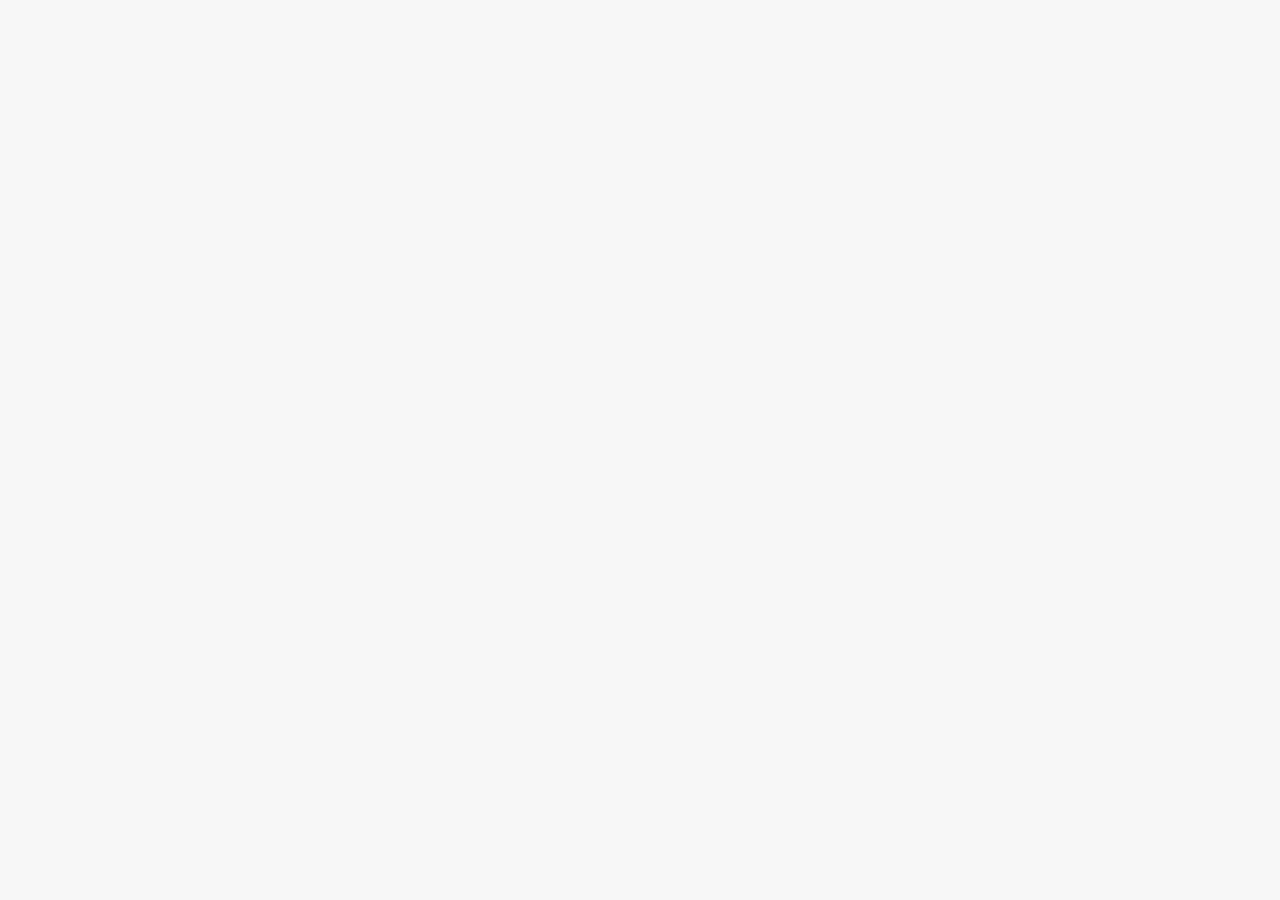
==== Frontend/index.html @ b646aa69 "Project Restructured" ====
<!DOCTYPE html>
<html lang="en">
<head>
  <meta charset="UTF-8">
  <meta name="viewport" content="width=device-width, initial-scale=1.0">
  <title>Excel File Processing</title>
  <link rel="stylesheet" href="styles.css">
</head>
<body>
  <div class="container">
    <h1>Excel File Processing</h1>
    <input type="file" id="excelFileInput" class="file-input" accept=".xls, .xlsx">
    <button id="processBtn" class="btn">Process Excel</button>
    
  </div>
  <div>
    <div class="output" id="outputDiv">
      <div class="table-container">
  <table>
    <thead>
      <tr>
        <th>Serial Number</th>
        <th>File Name</th>
        <!-- Add more headers if needed -->
      </tr>
    </thead>
    <tbody id="tableBody">
      <!-- Table rows will be dynamically added here -->
    </tbody>
  </table>
</div>
    </div>
  </div>
  <script src="script.js"></script>
</body>
</html>
---- Frontend/styles.css ----
body {
  font-family: Arial, sans-serif;
  background-color: #f7f7f7;
  margin: 0;
  padding: 0;
  display: block;
  justify-content: center;
  align-items: center;
  height: 100vh;
}

.container {
  max-width: 1000px;
  margin: 0 auto;
  padding: 90px;
  background-color: white;
  box-shadow: 0 2px 4px rgba(0, 0, 0, 0.1);
  border-radius: 8px;
  opacity: 0;
  transform: translateY(20px);
  animation: fadeInUp 0.5s forwards;
  text-align: center;
}

@keyframes fadeInUp {
  to {
    opacity: 1;
    transform: translateY(0);
  }
}

h1 {
  margin-top: 0;
  font-size: 24px;
  color: #333;
}

.file-input {
  margin-bottom: 10px;
  padding: 8px;
  border: 1px solid #ccc;
  border-radius: 4px;
  width: 100%;
}

.btn {
  background-color: #007bff;
  color: white;
  padding: 10px 20px;
  border: none;
  cursor: pointer;
  transition: background-color 0.3s ease;
  border-radius: 4px;
  
}

.btn:hover {
  background-color: #0056b3;
}
.output {
  max-width: 80%;
  margin: auto;
  margin-top: 2%;
  padding: 10px;
  background-color: white;
  box-shadow: 0 2px 4px rgba(0, 0, 0, 0.1);
  border-radius: 8px;
  opacity: 0;
  transform: translateY(20px);
  animation: fadeInUp 0.5s forwards;
  text-align: center;
  overflow: auto; /* Enable vertical and horizontal scrolling */
}
.table-container {
  overflow-x: auto;
}
.table-container {
  border: 1px solid #ccc;
  border-radius: 4px;
  overflow-x: scroll; /* Allow horizontal scrolling */
  width: 100%;
  max-width: 100%; /* Allow the table to take up full width */
}

table {
  table-layout: auto; /* Use automatic table layout */
  width: 100%;
  border-collapse: collapse;
}

th, td {
  padding: 8px;
  border-bottom: 1px solid #ccc;
  border-right: 1px solid #ccc;
  text-align: left;
  font-size: 14px; /* Adjust the font size as needed */
  white-space: normal; /* Allow word wrap */
}

th {
  background-color: #f2f2f2;
}

/* Remove border from the last table cell in each row */
td:last-child {
  border-right: none;
}
thead th {
  padding: 8px;
  border-bottom: 1px solid #ccc;
  background-color: #f2f2f2;
}

/* Add spacing between rows */
tbody tr {
  border-bottom: 2px solid #ccc;
}

/* Remove border from the last table cell in each row */
td:last-child {
  border-right: none;
}
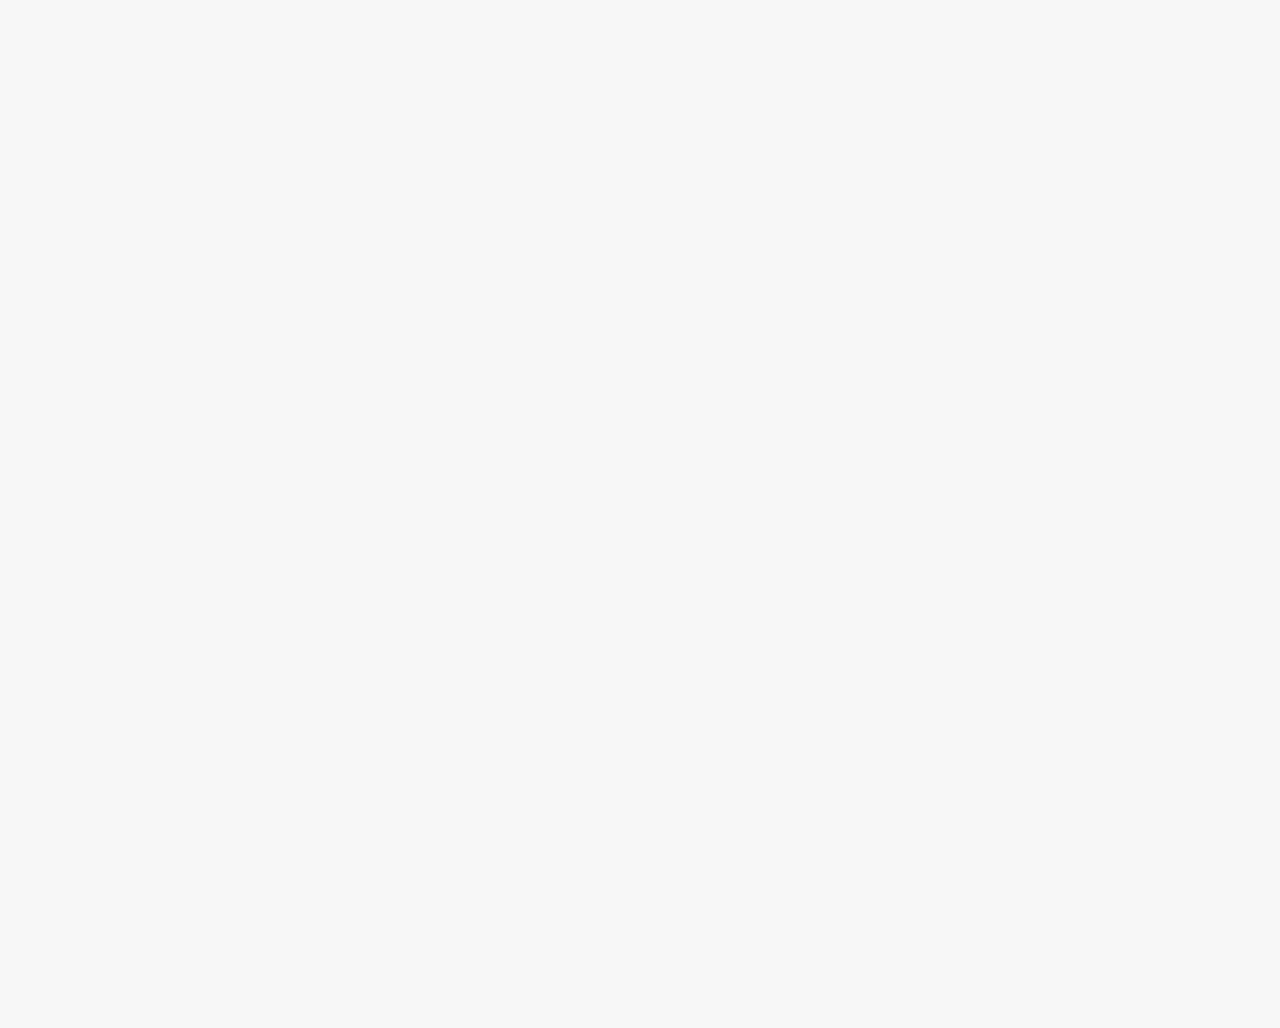
==== commit 6893dd27: "addtions" ====
--- a/Frontend/index.html
+++ b/Frontend/index.html
@@ -1,36 +1,44 @@
 <!DOCTYPE html>
 <html lang="en">
-<head>
-  <meta charset="UTF-8">
-  <meta name="viewport" content="width=device-width, initial-scale=1.0">
-  <title>Excel File Processing</title>
-  <link rel="stylesheet" href="styles.css">
-</head>
-<body>
-  <div class="container">
-    <h1>Excel File Processing</h1>
-    <input type="file" id="excelFileInput" class="file-input" accept=".xls, .xlsx">
-    <button id="processBtn" class="btn">Process Excel</button>
-    
-  </div>
-  <div>
-    <div class="output" id="outputDiv">
-      <div class="table-container">
-  <table>
-    <thead>
-      <tr>
-        <th>Serial Number</th>
-        <th>File Name</th>
-        <!-- Add more headers if needed -->
-      </tr>
-    </thead>
-    <tbody id="tableBody">
-      <!-- Table rows will be dynamically added here -->
-    </tbody>
-  </table>
-</div>
+  <head>
+    <meta charset="UTF-8" />
+    <meta name="viewport" content="width=device-width, initial-scale=1.0" />
+    <title>Excel File Processing</title>
+    <link rel="stylesheet" href="styles.css" />
+  </head>
+  <body>
+    <div class="container">
+      <h1>Excel File Processing</h1>
+      <input
+        type="file"
+        id="excelFileInput"
+        class="file-input"
+        accept=".xls, .xlsx"
+      />
+      <label for="filterRow">Filter Rows</label>
+      <input type="checkbox" id="filterRow" name="filters" value="#F#" />
+      <label for="mainFilterField">Main Filter Field</label>
+      <input type="checkbox" id="mainFilterField" name="filters" value="#FM#" />
+      <br>
+      <br>
+      <br>
+      
+      <button id="processBtn" class="btn">Process Excel</button>
     </div>
-  </div>
-  <script src="script.js"></script>
-</body>
-</html>+    <div>
+      <div class="output" id="outputDiv">
+        <div class="table-container">
+          <table>
+            <thead id="tableHead">
+              <!-- Table Header will be dynamically added here -->
+            </thead>
+            <tbody id="tableBody">
+              <!-- Table rows will be dynamically added here -->
+            </tbody>
+          </table>
+        </div>
+      </div>
+    </div>
+    <script src="script.js"></script>
+  </body>
+</html>
--- a/Frontend/styles.css
+++ b/Frontend/styles.css
@@ -12,6 +12,7 @@
 .container {
   max-width: 1000px;
   margin: 0 auto;
+  margin-top: 10%;
   padding: 90px;
   background-color: white;
   box-shadow: 0 2px 4px rgba(0, 0, 0, 0.1);
@@ -58,7 +59,7 @@
   background-color: #0056b3;
 }
 .output {
-  max-width: 80%;
+  max-width: 90%;
   margin: auto;
   margin-top: 2%;
   padding: 10px;
@@ -72,7 +73,8 @@
   overflow: auto; /* Enable vertical and horizontal scrolling */
 }
 .table-container {
-  overflow-x: auto;
+  overflow-x: scroll;
+ 
 }
 .table-container {
   border: 1px solid #ccc;
@@ -108,7 +110,8 @@
 thead th {
   padding: 8px;
   border-bottom: 1px solid #ccc;
-  background-color: #f2f2f2;
+  background-color: #488a3e;
+  color: #ffffff;
 }
 
 /* Add spacing between rows */
